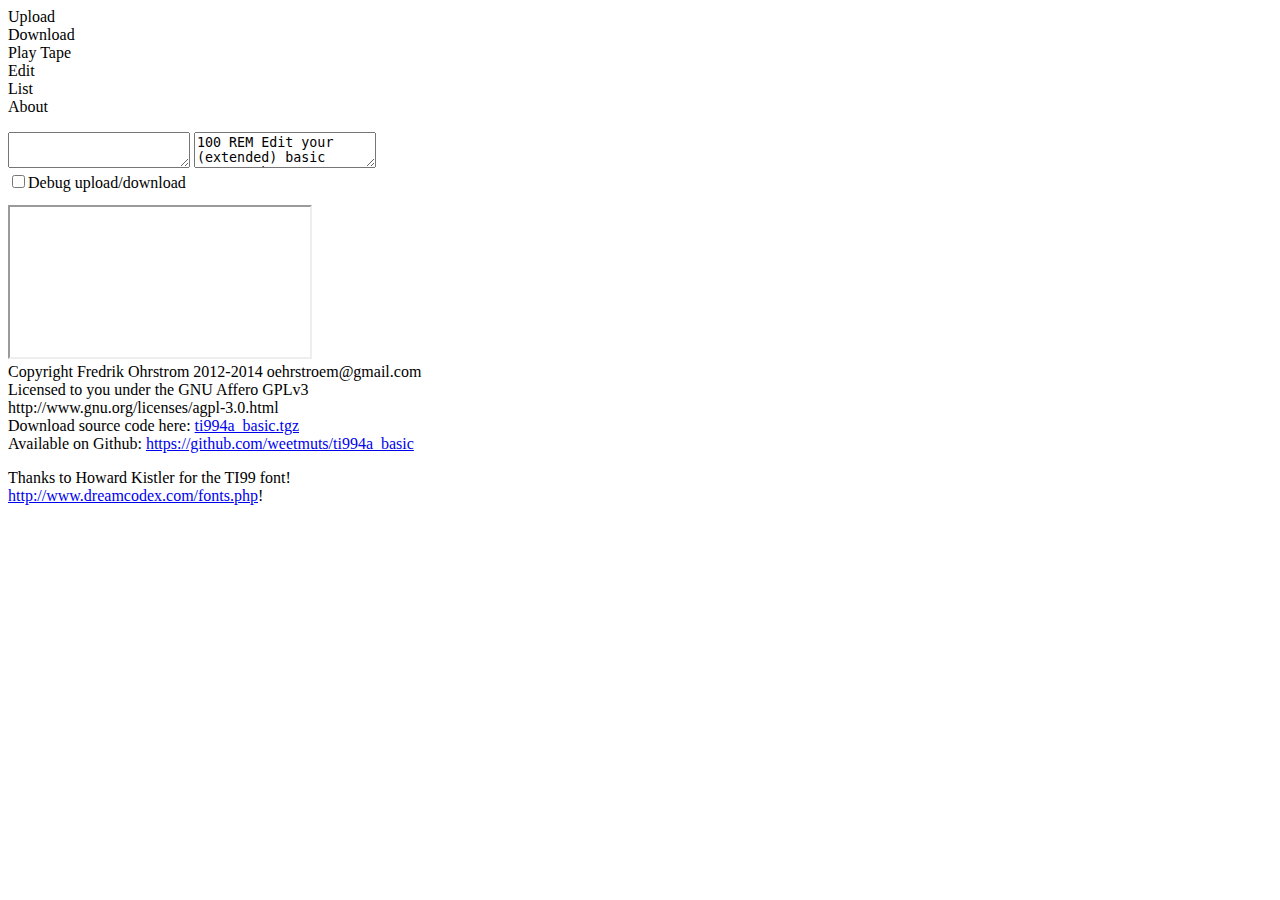
==== index.html @ 7c1cfb5b "Initial commit." ====
<!DOCTYPE html>
<!--
// Copyright Fredrik Ohrstrom 2012,2013,2014 oehrstroem@gmail.com
// Licensed to you under the GNU Affero GPLv3
// http://www.gnu.org/licenses/agpl-3.0.html
-->
<html>
<head>

<meta http-equiv="content-type" content="text/html;charset=utf-8"/>
<title>TI994a BASIC EDITOR</title>
<link type="text/css" href="http://nivelleringslikaren.eu/ti994a_basic/style.css" rel="stylesheet"/>
<link type="text/css" href="http://nivelleringslikaren.eu/ti994a_basic/css/smoothness/jquery-ui-1.7.2.custom.css" rel="stylesheet" />
<script type="text/javascript" src="http://nivelleringslikaren.eu/ti994a_basic/js/jquery-1.3.2.min.js"></script>
<script type="text/javascript" src="http://nivelleringslikaren.eu/ti994a_basic/js/jquery-ui-1.7.2.custom.min.js"></script>
<script type="text/javascript" src="http://nivelleringslikaren.eu/ti994a_basic/js/ajaxupload.js"></script>
<script type="text/javascript" src="http://nivelleringslikaren.eu/ti994a_basic/riffwave.js"></script>
<script type="text/javascript" src="http://nivelleringslikaren.eu/ti994a_basic/code.js"></script>
</head>

<!--
The TI colors...
#000000 Black
#21c842 Green
#5edc78 Light green
#5455ed Dark blue
#7d76fc Blue
#d4524d Dark red
#42ebf5 Cyan
#fc5554 Red
#ff7978 Light red
#d4c154 Dark yellow
#e6ce80 Yellow
#21b03b Dark green
#c95bba Magenta
#cccccc Gray
#ffffff White
-->

<body>

<div>
<div class="button ui-state-default ui-corner-all" id="upload">Upload</div>
<div class="button ui-state-default ui-corner-all" id="download">Download</div>
<div class="button ui-state-default ui-corner-all" id="tape">Play Tape</div>
<div class="button ui-state-default ui-corner-all" id="edit">Edit</div>
<div class="button ui-state-default ui-corner-all" id="list">List</div>
<div class="button ui-state-default ui-corner-all" id="about">About</div>
<p>

<!-- This is the editor. -->
<div id="editordiv">
<form target="DownloadDummy" id="editor" name="editor" method="post" action="http://nivelleringslikaren.eu/ti994a_basic/cmd_download.php" enctype="multipart/form-data">
<input type="hidden" name="vod" id="vod" value="">
<textarea name="character" id="character"></textarea>
<textarea name="programtext" id="programtext" width="80" height="25">
100 REM Edit your (extended) basic program here.
110 REM Upload and Download in TIFILES format.
120 REM You can use escapes (eg \x41 \\) anywhere.
130 REM Use "" for a single quote inside a string.
140 REM
150 PRIN\x54 "HELLO ""WORLD!"" "
160 REM
</textarea>
<br>
<input type="checkbox" id="debug" name="debug" value="true">Debug upload/download
</form>
</div>

<!-- This is the read only listing of the basic program. -->
<pre id="listing">
</pre>

<!-- The download dummy is used to trigger downloads without popups. -->
<iframe id="DownloadDummy" name="DownloadDummy">
</iframe>

<!-- This is the about window. -->
<div id="abouttext" class="ui-state-default ui-corner-all">
Copyright Fredrik Ohrstrom 2012-2014 oehrstroem@gmail.com<br>
Licensed to you under the GNU Affero GPLv3<br>
http://www.gnu.org/licenses/agpl-3.0.html<br>
Download source code here: <a href="http://nivelleringslikaren.eu/ti994a_basic/ti994a_basic.tgz">ti994a_basic.tgz</a><br>
Available on Github: <a href="https://github.com/weetmuts/ti994a_basic">https://github.com/weetmuts/ti994a_basic</a>
<p>
Thanks to Howard Kistler for the TI99 font!<br>
<a href="http://www.dreamcodex.com/fonts.php">http://www.dreamcodex.com/fonts.php</a>!
</div>
</body>
</html>
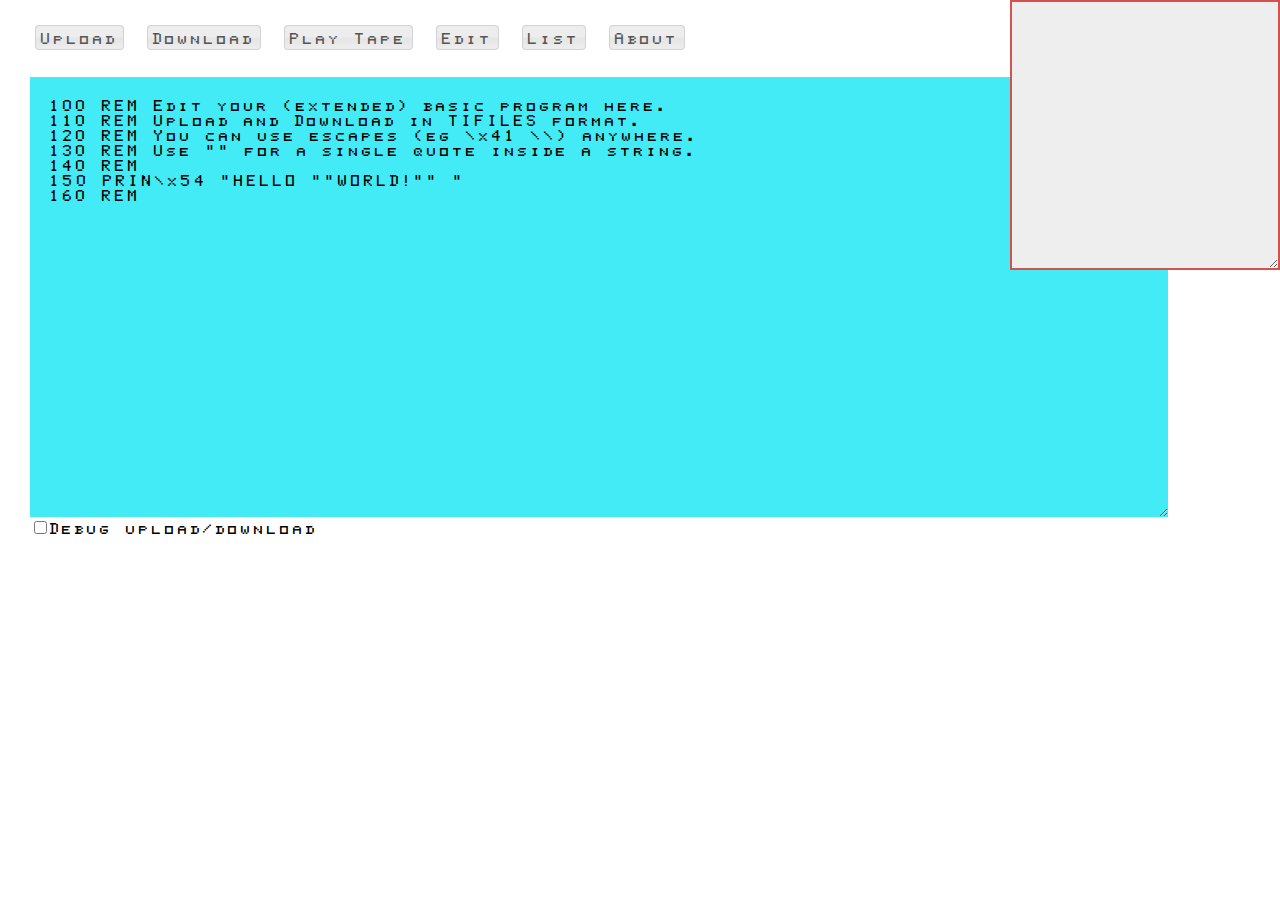
==== commit 2d3c43bf: "Use relative path." ====
--- a/index.html
+++ b/index.html
@@ -9,13 +9,13 @@
 
 <meta http-equiv="content-type" content="text/html;charset=utf-8"/>
 <title>TI994a BASIC EDITOR</title>
-<link type="text/css" href="http://nivelleringslikaren.eu/ti994a_basic/style.css" rel="stylesheet"/>
-<link type="text/css" href="http://nivelleringslikaren.eu/ti994a_basic/css/smoothness/jquery-ui-1.7.2.custom.css" rel="stylesheet" />
-<script type="text/javascript" src="http://nivelleringslikaren.eu/ti994a_basic/js/jquery-1.3.2.min.js"></script>
-<script type="text/javascript" src="http://nivelleringslikaren.eu/ti994a_basic/js/jquery-ui-1.7.2.custom.min.js"></script>
-<script type="text/javascript" src="http://nivelleringslikaren.eu/ti994a_basic/js/ajaxupload.js"></script>
-<script type="text/javascript" src="http://nivelleringslikaren.eu/ti994a_basic/riffwave.js"></script>
-<script type="text/javascript" src="http://nivelleringslikaren.eu/ti994a_basic/code.js"></script>
+<link type="text/css" href="style.css" rel="stylesheet"/>
+<link type="text/css" href="css/smoothness/jquery-ui-1.7.2.custom.css" rel="stylesheet" />
+<script type="text/javascript" src="js/jquery-1.3.2.min.js"></script>
+<script type="text/javascript" src="js/jquery-ui-1.7.2.custom.min.js"></script>
+<script type="text/javascript" src="js/ajaxupload.js"></script>
+<script type="text/javascript" src="riffwave.js"></script>
+<script type="text/javascript" src="code.js"></script>
 </head>
 
 <!--
@@ -50,7 +50,7 @@
 
 <!-- This is the editor. -->
 <div id="editordiv">
-<form target="DownloadDummy" id="editor" name="editor" method="post" action="http://nivelleringslikaren.eu/ti994a_basic/cmd_download.php" enctype="multipart/form-data">
+<form target="DownloadDummy" id="editor" name="editor" method="post" action="cmd_download.php" enctype="multipart/form-data">
 <input type="hidden" name="vod" id="vod" value="">
 <textarea name="character" id="character"></textarea>
 <textarea name="programtext" id="programtext" width="80" height="25">
@@ -80,7 +80,7 @@
 Copyright Fredrik Ohrstrom 2012-2014 oehrstroem@gmail.com<br>
 Licensed to you under the GNU Affero GPLv3<br>
 http://www.gnu.org/licenses/agpl-3.0.html<br>
-Download source code here: <a href="http://nivelleringslikaren.eu/ti994a_basic/ti994a_basic.tgz">ti994a_basic.tgz</a><br>
+Download source code here: <a href="ti994a_basic.tgz">ti994a_basic.tgz</a><br>
 Available on Github: <a href="https://github.com/weetmuts/ti994a_basic">https://github.com/weetmuts/ti994a_basic</a>
 <p>
 Thanks to Howard Kistler for the TI99 font!<br>
--- a/style.css
+++ b/style.css
@@ -0,0 +1,69 @@
+
+@font-face {
+    font-family: TI99Basic;
+    src: url('TI99Basic.ttf');
+}
+
+body { font-family: TI99Basic; font-size: 32px; padding: 30px 30px 30px 30px; margin: 0px 0px 0px 0px; }
+
+.button { width: 200px; height: 20px; display: inline; padding: 5px; margin: 5px; cursor: pointer; cursor: hand; } 
+
+textarea { font-family: TI99Basic; 
+	   font-size: 32px; 
+	   background: #42ebf5; 
+	   width: 90%;
+           height: 400px;
+           border: 0px;
+           padding: 20px 20px 20px 20px;
+           margin: 0px 0px 0px 0px;
+}
+
+#character {
+           position:fixed;
+           right:0px;
+	   top:0px;
+           font-family: TI99Basic; 
+	   font-size: 32px; 
+	   background: #eeeeee;
+	   width: 256px;
+           height: 256px;
+           border: 2px solid #d4524d;
+           padding: 5px 5px 5px 5px;
+           margin: 0px;
+}
+
+pre { font-family: courier;
+      font-size: 16px; 
+      width: 90%;
+      border: 0px;
+      padding: 0px;
+      margin: 0px;
+      display: none;
+}
+
+.hex { 
+}
+
+#DownloadDummy { display: none; }
+
+#abouttext { 
+   width: 90%;
+   border: 3px solid #000000;
+   padding: 50px;
+   margin: 0px;
+   align: center;
+   display: none;
+   background: #21c842;
+}
+
+a {
+   color: #d4524d;
+}
+
+
+
+
+
+
+
+
